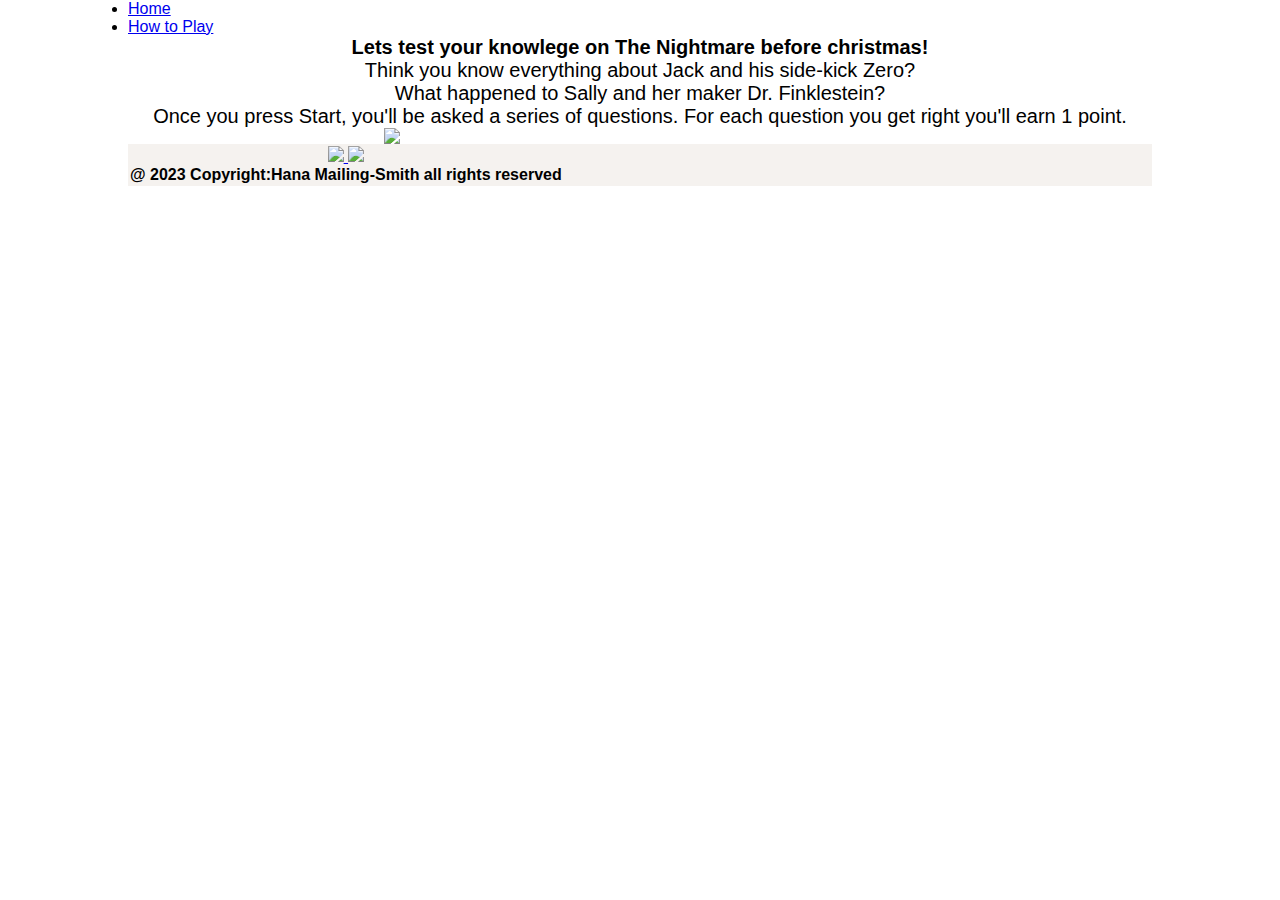
==== howto.html @ d2561709 "Add files via upload" ====
<!DOCTYPE html>
<html lang="en">

<head>
    <meta charset="UTF-8">
    <meta name="viewport" content="width=device-width, initial-scale=1.0">
    <meta name="description"
        content="Testing fans on their knowlege of the Nightmare before Christmas">
    <meta name="keywords"
        content="Tim burton, Nightmare before Christmas, Sally, Zero the dog">
    <link rel="stylesheet" href="style.css">
</head>
<body>
<!--Navigation-->
<div id="menu">
    <ul>
        <li><a class="menu__item" href="index.html" aria-label="Go to Home Page">Home</a></li><!--link to home.html-->
        <li><a class="menu__item" href="howto.html" aria-label="Go to our How to Play page">How to Play</a></li><!--link index.html-->
    </ul>
</div>
<h1 id="head1">Lets test your knowlege on The Nightmare before christmas!</h1>
<p id="instruct">Think you know everything about Jack and his side-kick Zero?<br> What happened to Sally and her maker Dr. Finklestein?
   <br> Once you press Start, you'll be asked a series of questions. For each question you get right you'll earn 1 point.</p>
<img class="photo" src="NBC.jpg">
</body>
<footer>
    <div id="footer-content">
        <table class="social-networks">
            <th id="linkedin">
                <a href="https://www.linkedin.com/in/hana-mailing-smith-097a83162/" target="_blank" rel="noopener"
                    aria-label="Visit my LinkedIn page"><img src="linkedin.jpg"><!--opens in new tab-->
                    <em class="fa-brands fa-linkedin"></em></a>
                <a href="https://github.com/Beaniee2" target="_blank" rel="noopener"
                    aria-label="Visit my Github page"><img src="github.jpg"> <!--opens in new tab-->
                    <em class="fa-brands fa-github"></em></a>
                    <p>@ 2023 Copyright:Hana Mailing-Smith all rights reserved</p>
            </th>
        </table>
    </div>
</footer>
---- style.css ----
/* styles for desktop devices */
@media only screen and (min-width: 992px) {
    body {
      font-size: 16px;
      width: 80%;
      margin: auto;
    }
  }
  
  /* styles for tablet devices */
  @media only screen and (min-width: 768px) and (max-width: 991px) {
    body {
      font-size: 14px;
      width: 90%;
      margin: auto;
    }
  }
  
  /* styles for mobile devices */
  @media only screen and (max-width: 767px) {
    body {
      font-size: 12px;
      width: 100%;
      margin: 0;
    }
  }

  /* navigation menu*/
#menu {
    display: inline;
    font-family: Arial, Helvetica, sans-serif;
}

/* footer on all pages */
#footer-content {
    background-color: rgb(245, 242, 239); 
    font-family: Arial, Helvetica, sans-serif;
    text-align: center;
    float: center;
    position: relative;
}

ul.social-networks{
    list-style-type: none;
}

/* Instructions on how to play and earn points */
#instruct {
    font-family: Arial, Helvetica, sans-serif;
    font-size: 20px;
    text-align: center;
}

/* Main heading on 'how to play' page */
#head1 {
    font-family: Arial, Helvetica, sans-serif;
    font-size: 20px;
    text-align: center;
}

/* Photo on 'how to play' page */
.photo {
    display: block;
    margin-left: auto;
    margin-right: auto;
    width: 50%;
}

*{
  margin: 0;
  padding: 0;
  box-sizing: border-box;
}

html, body{
  height: 100%;
}

body{
  font-family: Arial, Helvetica, sans-serif;

}

main{
  width: 100%;
  min-height: 100%;
  display: flex;
  flex-direction: column;
  justify-content: center;
  align-items: center;
  background-color : none;
  background-repeat: no-repeat;
  background-size: cover;
  background-position: center;
}

.game-quiz-container{
  width: 80%;
  height: 30rem;
  background-image: url(HP2.jpg); opacity: 0.8;
  display: flex;
  flex-direction: column;
  align-items: center;
  justify-content: space-around;
  border-radius: 30px;
}

.game-details-container{
  width: 80%;
  height: 10%;
  display: flex;
  justify-content: space-around;
  align-items: center;
}

.game-details-container h1{
  font-size: 25px;
  color: white;
}

.game-question-container{
  width: 80%;
  height: 20%;
  display: flex;
  align-items: center;
  justify-content: center;
  border: 2px solid darkgray;
  border-radius: 25px;
}

.game-question-container h1{
  font-size: 40px;
  text-align: center;
  padding: 3px;
  color: white;
}

.game-options-container{
  width: 80%;
  height: 20%;
  display: flex;
  flex-wrap: wrap;
  align-items: center;
  justify-content: space-around;
}

.game-options-container span{
  width: 45%;
  height: 20%;
  border: 2px solid darkgray;
  border-radius: 20px;
  overflow: hidden;
}
span label{
  width: 100%;
  height: 100%;
  display: flex;
  align-items: center;
  justify-content: center;
  cursor: pointer;
  transition: transform 0.3s;
  font-size: 40px;
  color: white;
  font-family: Arial, Helvetica, sans-serif;
}

span label:hover{
  -ms-transform: scale(1.12);
  -webkit-transform: scale(1.12);
  transform: scale(1.12);
}

input[type="radio"] {
  position: relative;
  display: none;
}


input[type=radio]:checked ~ .option {
  background: paleturquoise;
}

.next-button-container{
  width: 30%;
  height: 30%;
  display: flex;
  justify-content: center;
  color: white;
}
.next-button-container button{
  width: 30%;
  height: 30%;
  border-radius: 8px;
  background: none;
  color: white;
  border: 2px solid gray;
  cursor: pointer;
  outline: none;
}
.next-button-container button:hover{
  background-color: rgb(145, 205, 235);
}

.modal-container{
  display: none;
  position: fixed;
  z-index: 1; 
  left: 0;
  top: 0;
  width: 100%; 
  height: 100%; 
  overflow: auto; 
  background-color: rgb(0,0,0); 
  background-color: rgba(0,0,0,0.4); 
  flex-direction: column;
  align-items: center;
  justify-content: center; 
  -webkit-animation: fadeIn 1.2s ease-in-out;
  animation: fadeIn 1.2s ease-in-out;
}

.modal-content-container{
  height: 20rem;
  width: 25rem;
  background-color: rgb(43, 42, 42);
  display: flex;
  flex-direction: column;
  align-items: center;
  justify-content: space-around;
  border-radius: 25px;
}

.modal-content-container h1{
  font-size: 20px;
  height: 20%;
  color: lightgray;
  text-align: center;
  font-family: Arial, Helvetica, sans-serif;
}

.grade-details{
  width: 15rem;
  height: 10rem;
  display: flex;
  flex-direction: column;
  align-items: center;
  justify-content: space-around;
}

.grade-details p{
  color: white;
  text-align: center;
}

.modal-button-container{
  height: 100%;
  width: 100%;
  display: flex;
  align-items: center;
  justify-content: center;
}

.modal-button-container button{
  width: 60%;
  height: 50%;
  background: none;
  outline: none;
  border: 1px solid rgb(252, 242, 241);
  color: white;
  font-size: 20px;
  cursor: pointer;
  border-radius: 20px;
  font-size: 25px;
  font-family: Arial, Helvetica, sans-serif;
}
.modal-button-container button:hover{
  background-color: rgb(83, 82, 82);
}

@media(min-width : 300px) and (max-width : 350px){
  .game-quiz-container{
      width: 90%;
      height: 80vh;
   }
   .game-details-container h1{
      font-size: 20px;
   }

   .game-question-container{
      height: 6rem;
   }
   .game-question-container h1{
     font-size: 0.9rem;
  }

  .game-options-container span{
      width: 90%;
      height: 2.5rem;
  }
  .game-options-container span label{
      font-size: 20%;
  }
  .modal-content-container{
      width: 90%;
      height: 25rem;
  }

  .modal-content-container h1{
      font-size: 20%;
  }
}

@media(min-width : 350px) and (max-width : 700px){
 .game-quiz-container{
     width: 90%;
     height: 80vh;
  }
  .game-details-container h1{
      font-size: 20%;
  }

  .game-question-container{
      height: 8rem;
  }

  .game-question-container h1{
      font-size: 20%;
   }

  .game-options-container span{
      width: 90%;
  }
  .modal-content-container{
      width: 90%;
      height: 25rem;
  }
  .modal-content-container h1{
      font-size: 20%;
  }
}

@keyframes fadeIn {
  from {opacity: 0;}
  to {opacity:1 ;}
}

@-webkit-keyframes fadeIn {
  from {opacity: 0;}
  to {opacity: 1;}
}
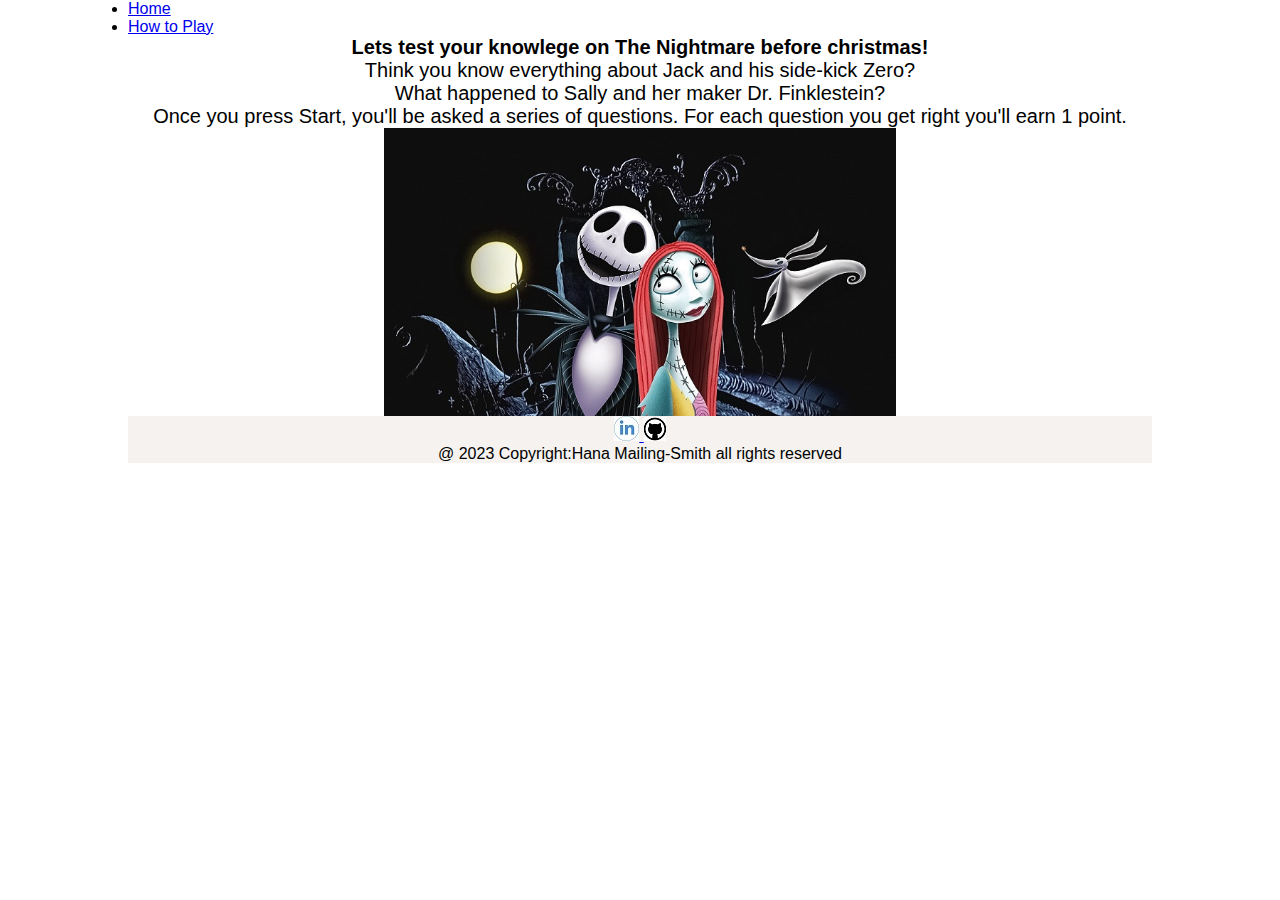
==== commit 37315806: "howto.html" ====
--- a/howto.html
+++ b/howto.html
@@ -26,7 +26,7 @@
 <footer>
     <div id="footer-content">
         <table class="social-networks">
-            <th id="linkedin">
+            <thead id="linkedin">
                 <a href="https://www.linkedin.com/in/hana-mailing-smith-097a83162/" target="_blank" rel="noopener"
                     aria-label="Visit my LinkedIn page"><img src="linkedin.jpg"><!--opens in new tab-->
                     <em class="fa-brands fa-linkedin"></em></a>
@@ -34,7 +34,7 @@
                     aria-label="Visit my Github page"><img src="github.jpg"> <!--opens in new tab-->
                     <em class="fa-brands fa-github"></em></a>
                     <p>@ 2023 Copyright:Hana Mailing-Smith all rights reserved</p>
-            </th>
+            </thead>
         </table>
     </div>
-</footer>+</footer>
--- a/style.css
+++ b/style.css
@@ -1,7 +1,6 @@
 /* styles for desktop devices */
 @media only screen and (min-width: 992px) {
     body {
-      font-size: 16px;
       width: 80%;
       margin: auto;
     }
@@ -10,7 +9,6 @@
   /* styles for tablet devices */
   @media only screen and (min-width: 768px) and (max-width: 991px) {
     body {
-      font-size: 14px;
       width: 90%;
       margin: auto;
     }
@@ -19,7 +17,6 @@
   /* styles for mobile devices */
   @media only screen and (max-width: 767px) {
     body {
-      font-size: 12px;
       width: 100%;
       margin: 0;
     }
@@ -114,7 +111,7 @@
 }
 
 .game-details-container h1{
-  font-size: 25px;
+  font-size: 20px;
   color: white;
 }
 
@@ -129,7 +126,7 @@
 }
 
 .game-question-container h1{
-  font-size: 40px;
+  font-size: 20px;
   text-align: center;
   padding: 3px;
   color: white;
@@ -159,7 +156,7 @@
   justify-content: center;
   cursor: pointer;
   transition: transform 0.3s;
-  font-size: 40px;
+  font-size: 20px;
   color: white;
   font-family: Arial, Helvetica, sans-serif;
 }
